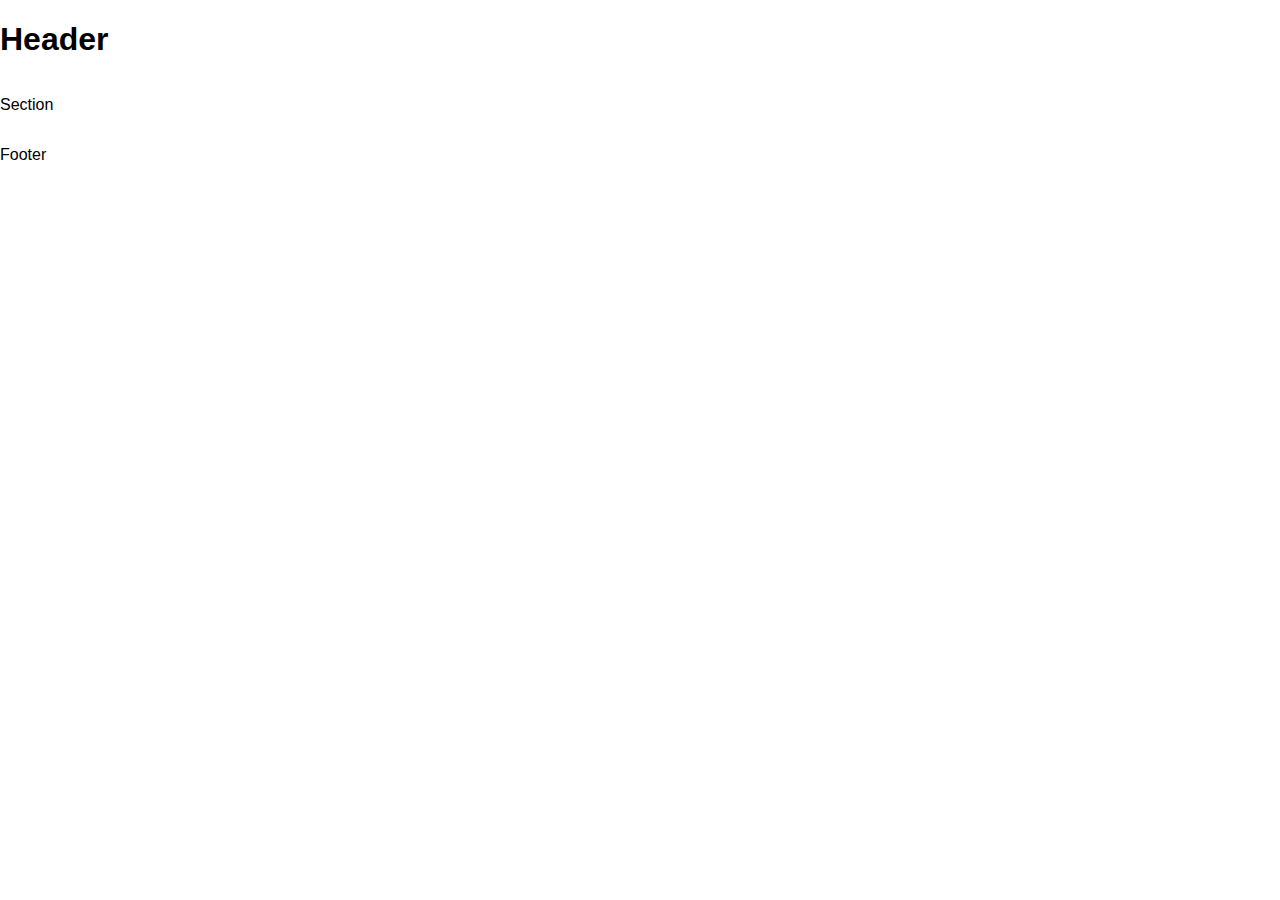
==== index.html @ 52d40729 "pure css" ====
<!doctype html>
<html>
<head>
    <meta charset="utf-8">
    <meta name="viewport" content="width=device-width, initial-scale=1.0">

    <title>Stuka</title>

    <link rel="stylesheet" href="/css/pure.css">
</head>

<body>

<div class="pure-g">
    <header class="pure-u-1"><h1>Header</h1></header>
    <section class="pure-u-1"><p>Section</p></section>
    <footer class="pure-u-1"><p>Footer</p></footer>
</div>

</body>
</html>
---- css/pure.css ----
/*!
Pure v0.6.2
Copyright 2013 Yahoo!
Licensed under the BSD License.
https://github.com/yahoo/pure/blob/master/LICENSE.md
*/
/*!
normalize.css v^3.0 | MIT License | git.io/normalize
Copyright (c) Nicolas Gallagher and Jonathan Neal
*/
/*! normalize.css v3.0.3 | MIT License | github.com/necolas/normalize.css */

/**
 * 1. Set default font family to sans-serif.
 * 2. Prevent iOS and IE text size adjust after device orientation change,
 *    without disabling user zoom.
 */

html {
  font-family: sans-serif; /* 1 */
  -ms-text-size-adjust: 100%; /* 2 */
  -webkit-text-size-adjust: 100%; /* 2 */
}

/**
 * Remove default margin.
 */

body {
  margin: 0;
}

/* HTML5 display definitions
   ========================================================================== */

/**
 * Correct `block` display not defined for any HTML5 element in IE 8/9.
 * Correct `block` display not defined for `details` or `summary` in IE 10/11
 * and Firefox.
 * Correct `block` display not defined for `main` in IE 11.
 */

article,
aside,
details,
figcaption,
figure,
footer,
header,
hgroup,
main,
menu,
nav,
section,
summary {
  display: block;
}

/**
 * 1. Correct `inline-block` display not defined in IE 8/9.
 * 2. Normalize vertical alignment of `progress` in Chrome, Firefox, and Opera.
 */

audio,
canvas,
progress,
video {
  display: inline-block; /* 1 */
  vertical-align: baseline; /* 2 */
}

/**
 * Prevent modern browsers from displaying `audio` without controls.
 * Remove excess height in iOS 5 devices.
 */

audio:not([controls]) {
  display: none;
  height: 0;
}

/**
 * Address `[hidden]` styling not present in IE 8/9/10.
 * Hide the `template` element in IE 8/9/10/11, Safari, and Firefox < 22.
 */

[hidden],
template {
  display: none;
}

/* Links
   ========================================================================== */

/**
 * Remove the gray background color from active links in IE 10.
 */

a {
  background-color: transparent;
}

/**
 * Improve readability of focused elements when they are also in an
 * active/hover state.
 */

a:active,
a:hover {
  outline: 0;
}

/* Text-level semantics
   ========================================================================== */

/**
 * Address styling not present in IE 8/9/10/11, Safari, and Chrome.
 */

abbr[title] {
  border-bottom: 1px dotted;
}

/**
 * Address style set to `bolder` in Firefox 4+, Safari, and Chrome.
 */

b,
strong {
  font-weight: bold;
}

/**
 * Address styling not present in Safari and Chrome.
 */

dfn {
  font-style: italic;
}

/**
 * Address variable `h1` font-size and margin within `section` and `article`
 * contexts in Firefox 4+, Safari, and Chrome.
 */

h1 {
  font-size: 2em;
  margin: 0.67em 0;
}

/**
 * Address styling not present in IE 8/9.
 */

mark {
  background: #ff0;
  color: #000;
}

/**
 * Address inconsistent and variable font size in all browsers.
 */

small {
  font-size: 80%;
}

/**
 * Prevent `sub` and `sup` affecting `line-height` in all browsers.
 */

sub,
sup {
  font-size: 75%;
  line-height: 0;
  position: relative;
  vertical-align: baseline;
}

sup {
  top: -0.5em;
}

sub {
  bottom: -0.25em;
}

/* Embedded content
   ========================================================================== */

/**
 * Remove border when inside `a` element in IE 8/9/10.
 */

img {
  border: 0;
}

/**
 * Correct overflow not hidden in IE 9/10/11.
 */

svg:not(:root) {
  overflow: hidden;
}

/* Grouping content
   ========================================================================== */

/**
 * Address margin not present in IE 8/9 and Safari.
 */

figure {
  margin: 1em 40px;
}

/**
 * Address differences between Firefox and other browsers.
 */

hr {
  box-sizing: content-box;
  height: 0;
}

/**
 * Contain overflow in all browsers.
 */

pre {
  overflow: auto;
}

/**
 * Address odd `em`-unit font size rendering in all browsers.
 */

code,
kbd,
pre,
samp {
  font-family: monospace, monospace;
  font-size: 1em;
}

/* Forms
   ========================================================================== */

/**
 * Known limitation: by default, Chrome and Safari on OS X allow very limited
 * styling of `select`, unless a `border` property is set.
 */

/**
 * 1. Correct color not being inherited.
 *    Known issue: affects color of disabled elements.
 * 2. Correct font properties not being inherited.
 * 3. Address margins set differently in Firefox 4+, Safari, and Chrome.
 */

button,
input,
optgroup,
select,
textarea {
  color: inherit; /* 1 */
  font: inherit; /* 2 */
  margin: 0; /* 3 */
}

/**
 * Address `overflow` set to `hidden` in IE 8/9/10/11.
 */

button {
  overflow: visible;
}

/**
 * Address inconsistent `text-transform` inheritance for `button` and `select`.
 * All other form control elements do not inherit `text-transform` values.
 * Correct `button` style inheritance in Firefox, IE 8/9/10/11, and Opera.
 * Correct `select` style inheritance in Firefox.
 */

button,
select {
  text-transform: none;
}

/**
 * 1. Avoid the WebKit bug in Android 4.0.* where (2) destroys native `audio`
 *    and `video` controls.
 * 2. Correct inability to style clickable `input` types in iOS.
 * 3. Improve usability and consistency of cursor style between image-type
 *    `input` and others.
 */

button,
html input[type="button"], /* 1 */
input[type="reset"],
input[type="submit"] {
  -webkit-appearance: button; /* 2 */
  cursor: pointer; /* 3 */
}

/**
 * Re-set default cursor for disabled elements.
 */

button[disabled],
html input[disabled] {
  cursor: default;
}

/**
 * Remove inner padding and border in Firefox 4+.
 */

button::-moz-focus-inner,
input::-moz-focus-inner {
  border: 0;
  padding: 0;
}

/**
 * Address Firefox 4+ setting `line-height` on `input` using `!important` in
 * the UA stylesheet.
 */

input {
  line-height: normal;
}

/**
 * It's recommended that you don't attempt to style these elements.
 * Firefox's implementation doesn't respect box-sizing, padding, or width.
 *
 * 1. Address box sizing set to `content-box` in IE 8/9/10.
 * 2. Remove excess padding in IE 8/9/10.
 */

input[type="checkbox"],
input[type="radio"] {
  box-sizing: border-box; /* 1 */
  padding: 0; /* 2 */
}

/**
 * Fix the cursor style for Chrome's increment/decrement buttons. For certain
 * `font-size` values of the `input`, it causes the cursor style of the
 * decrement button to change from `default` to `text`.
 */

input[type="number"]::-webkit-inner-spin-button,
input[type="number"]::-webkit-outer-spin-button {
  height: auto;
}

/**
 * 1. Address `appearance` set to `searchfield` in Safari and Chrome.
 * 2. Address `box-sizing` set to `border-box` in Safari and Chrome.
 */

input[type="search"] {
  -webkit-appearance: textfield; /* 1 */
  box-sizing: content-box; /* 2 */
}

/**
 * Remove inner padding and search cancel button in Safari and Chrome on OS X.
 * Safari (but not Chrome) clips the cancel button when the search input has
 * padding (and `textfield` appearance).
 */

input[type="search"]::-webkit-search-cancel-button,
input[type="search"]::-webkit-search-decoration {
  -webkit-appearance: none;
}

/**
 * Define consistent border, margin, and padding.
 */

fieldset {
  border: 1px solid #c0c0c0;
  margin: 0 2px;
  padding: 0.35em 0.625em 0.75em;
}

/**
 * 1. Correct `color` not being inherited in IE 8/9/10/11.
 * 2. Remove padding so people aren't caught out if they zero out fieldsets.
 */

legend {
  border: 0; /* 1 */
  padding: 0; /* 2 */
}

/**
 * Remove default vertical scrollbar in IE 8/9/10/11.
 */

textarea {
  overflow: auto;
}

/**
 * Don't inherit the `font-weight` (applied by a rule above).
 * NOTE: the default cannot safely be changed in Chrome and Safari on OS X.
 */

optgroup {
  font-weight: bold;
}

/* Tables
   ========================================================================== */

/**
 * Remove most spacing between table cells.
 */

table {
  border-collapse: collapse;
  border-spacing: 0;
}

td,
th {
  padding: 0;
}

/*csslint important:false*/

/* ==========================================================================
   Pure Base Extras
   ========================================================================== */

/**
 * Extra rules that Pure adds on top of Normalize.css
 */

/**
 * Always hide an element when it has the `hidden` HTML attribute.
 */

.hidden,
[hidden] {
    display: none !important;
}

/**
 * Add this class to an image to make it fit within it's fluid parent wrapper while maintaining
 * aspect ratio.
 */
.pure-img {
    max-width: 100%;
    height: auto;
    display: block;
}

/*csslint regex-selectors:false, known-properties:false, duplicate-properties:false*/

.pure-g {
    letter-spacing: -0.31em; /* Webkit: collapse white-space between units */
    *letter-spacing: normal; /* reset IE < 8 */
    *word-spacing: -0.43em; /* IE < 8: collapse white-space between units */
    text-rendering: optimizespeed; /* Webkit: fixes text-rendering: optimizeLegibility */

    /*
    Sets the font stack to fonts known to work properly with the above letter
    and word spacings. See: https://github.com/yahoo/pure/issues/41/

    The following font stack makes Pure Grids work on all known environments.

    * FreeSans: Ships with many Linux distros, including Ubuntu

    * Arimo: Ships with Chrome OS. Arimo has to be defined before Helvetica and
      Arial to get picked up by the browser, even though neither is available
      in Chrome OS.

    * Droid Sans: Ships with all versions of Android.

    * Helvetica, Arial, sans-serif: Common font stack on OS X and Windows.
    */
    font-family: FreeSans, Arimo, "Droid Sans", Helvetica, Arial, sans-serif;

    /* Use flexbox when possible to avoid `letter-spacing` side-effects. */
    display: -webkit-box;
    display: -webkit-flex;
    display: -ms-flexbox;
    display: flex;
    -webkit-flex-flow: row wrap;
        -ms-flex-flow: row wrap;
            flex-flow: row wrap;

    /* Prevents distributing space between rows */
    -webkit-align-content: flex-start;
        -ms-flex-line-pack: start;
            align-content: flex-start;
}

/* IE10 display: -ms-flexbox (and display: flex in IE 11) does not work inside a table; fall back to block and rely on font hack */
@media all and (-ms-high-contrast: none), (-ms-high-contrast: active) {
	table .pure-g {
		display: block;
	}
}

/* Opera as of 12 on Windows needs word-spacing.
   The ".opera-only" selector is used to prevent actual prefocus styling
   and is not required in markup.
*/
.opera-only :-o-prefocus,
.pure-g {
    word-spacing: -0.43em;
}

.pure-u {
    display: inline-block;
    *display: inline; /* IE < 8: fake inline-block */
    zoom: 1;
    letter-spacing: normal;
    word-spacing: normal;
    vertical-align: top;
    text-rendering: auto;
}

/*
Resets the font family back to the OS/browser's default sans-serif font,
this the same font stack that Normalize.css sets for the `body`.
*/
.pure-g [class *= "pure-u"] {
    font-family: sans-serif;
}

.pure-u-1,
.pure-u-1-1,
.pure-u-1-2,
.pure-u-1-3,
.pure-u-2-3,
.pure-u-1-4,
.pure-u-3-4,
.pure-u-1-5,
.pure-u-2-5,
.pure-u-3-5,
.pure-u-4-5,
.pure-u-5-5,
.pure-u-1-6,
.pure-u-5-6,
.pure-u-1-8,
.pure-u-3-8,
.pure-u-5-8,
.pure-u-7-8,
.pure-u-1-12,
.pure-u-5-12,
.pure-u-7-12,
.pure-u-11-12,
.pure-u-1-24,
.pure-u-2-24,
.pure-u-3-24,
.pure-u-4-24,
.pure-u-5-24,
.pure-u-6-24,
.pure-u-7-24,
.pure-u-8-24,
.pure-u-9-24,
.pure-u-10-24,
.pure-u-11-24,
.pure-u-12-24,
.pure-u-13-24,
.pure-u-14-24,
.pure-u-15-24,
.pure-u-16-24,
.pure-u-17-24,
.pure-u-18-24,
.pure-u-19-24,
.pure-u-20-24,
.pure-u-21-24,
.pure-u-22-24,
.pure-u-23-24,
.pure-u-24-24 {
    display: inline-block;
    *display: inline;
    zoom: 1;
    letter-spacing: normal;
    word-spacing: normal;
    vertical-align: top;
    text-rendering: auto;
}

.pure-u-1-24 {
    width: 4.1667%;
    *width: 4.1357%;
}

.pure-u-1-12,
.pure-u-2-24 {
    width: 8.3333%;
    *width: 8.3023%;
}

.pure-u-1-8,
.pure-u-3-24 {
    width: 12.5000%;
    *width: 12.4690%;
}

.pure-u-1-6,
.pure-u-4-24 {
    width: 16.6667%;
    *width: 16.6357%;
}

.pure-u-1-5 {
    width: 20%;
    *width: 19.9690%;
}

.pure-u-5-24 {
    width: 20.8333%;
    *width: 20.8023%;
}

.pure-u-1-4,
.pure-u-6-24 {
    width: 25%;
    *width: 24.9690%;
}

.pure-u-7-24 {
    width: 29.1667%;
    *width: 29.1357%;
}

.pure-u-1-3,
.pure-u-8-24 {
    width: 33.3333%;
    *width: 33.3023%;
}

.pure-u-3-8,
.pure-u-9-24 {
    width: 37.5000%;
    *width: 37.4690%;
}

.pure-u-2-5 {
    width: 40%;
    *width: 39.9690%;
}

.pure-u-5-12,
.pure-u-10-24 {
    width: 41.6667%;
    *width: 41.6357%;
}

.pure-u-11-24 {
    width: 45.8333%;
    *width: 45.8023%;
}

.pure-u-1-2,
.pure-u-12-24 {
    width: 50%;
    *width: 49.9690%;
}

.pure-u-13-24 {
    width: 54.1667%;
    *width: 54.1357%;
}

.pure-u-7-12,
.pure-u-14-24 {
    width: 58.3333%;
    *width: 58.3023%;
}

.pure-u-3-5 {
    width: 60%;
    *width: 59.9690%;
}

.pure-u-5-8,
.pure-u-15-24 {
    width: 62.5000%;
    *width: 62.4690%;
}

.pure-u-2-3,
.pure-u-16-24 {
    width: 66.6667%;
    *width: 66.6357%;
}

.pure-u-17-24 {
    width: 70.8333%;
    *width: 70.8023%;
}

.pure-u-3-4,
.pure-u-18-24 {
    width: 75%;
    *width: 74.9690%;
}

.pure-u-19-24 {
    width: 79.1667%;
    *width: 79.1357%;
}

.pure-u-4-5 {
    width: 80%;
    *width: 79.9690%;
}

.pure-u-5-6,
.pure-u-20-24 {
    width: 83.3333%;
    *width: 83.3023%;
}

.pure-u-7-8,
.pure-u-21-24 {
    width: 87.5000%;
    *width: 87.4690%;
}

.pure-u-11-12,
.pure-u-22-24 {
    width: 91.6667%;
    *width: 91.6357%;
}

.pure-u-23-24 {
    width: 95.8333%;
    *width: 95.8023%;
}

.pure-u-1,
.pure-u-1-1,
.pure-u-5-5,
.pure-u-24-24 {
    width: 100%;
}
.pure-button {
    /* Structure */
    display: inline-block;
    zoom: 1;
    line-height: normal;
    white-space: nowrap;
    vertical-align: middle;
    text-align: center;
    cursor: pointer;
    -webkit-user-drag: none;
    -webkit-user-select: none;
       -moz-user-select: none;
        -ms-user-select: none;
            user-select: none;
    box-sizing: border-box;
}

/* Firefox: Get rid of the inner focus border */
.pure-button::-moz-focus-inner {
    padding: 0;
    border: 0;
}

/* Inherit .pure-g styles */
.pure-button-group {
    letter-spacing: -0.31em; /* Webkit: collapse white-space between units */
    *letter-spacing: normal; /* reset IE < 8 */
    *word-spacing: -0.43em; /* IE < 8: collapse white-space between units */
    text-rendering: optimizespeed; /* Webkit: fixes text-rendering: optimizeLegibility */
}

.opera-only :-o-prefocus,
.pure-button-group {
    word-spacing: -0.43em;
}

.pure-button-group .pure-button {
    letter-spacing: normal;
    word-spacing: normal;
    vertical-align: top;
    text-rendering: auto;
}

/*csslint outline-none:false*/

.pure-button {
    font-family: inherit;
    font-size: 100%;
    padding: 0.5em 1em;
    color: #444; /* rgba not supported (IE 8) */
    color: rgba(0, 0, 0, 0.80); /* rgba supported */
    border: 1px solid #999;  /*IE 6/7/8*/
    border: none rgba(0, 0, 0, 0);  /*IE9 + everything else*/
    background-color: #E6E6E6;
    text-decoration: none;
    border-radius: 2px;
}

.pure-button-hover,
.pure-button:hover,
.pure-button:focus {
    /* csslint ignore:start */
    filter: alpha(opacity=90);
    /* csslint ignore:end */
    background-image: -webkit-linear-gradient(transparent, rgba(0,0,0, 0.05) 40%, rgba(0,0,0, 0.10));
    background-image: linear-gradient(transparent, rgba(0,0,0, 0.05) 40%, rgba(0,0,0, 0.10));
}
.pure-button:focus {
    outline: 0;
}
.pure-button-active,
.pure-button:active {
    box-shadow: 0 0 0 1px rgba(0,0,0, 0.15) inset, 0 0 6px rgba(0,0,0, 0.20) inset;
    border-color: #000\9;
}

.pure-button[disabled],
.pure-button-disabled,
.pure-button-disabled:hover,
.pure-button-disabled:focus,
.pure-button-disabled:active {
    border: none;
    background-image: none;
    /* csslint ignore:start */
    filter: alpha(opacity=40);
    /* csslint ignore:end */
    opacity: 0.40;
    cursor: not-allowed;
    box-shadow: none;
    pointer-events: none;
}

.pure-button-hidden {
    display: none;
}

.pure-button-primary,
.pure-button-selected,
a.pure-button-primary,
a.pure-button-selected {
    background-color: rgb(0, 120, 231);
    color: #fff;
}

/* Button Groups */
.pure-button-group .pure-button {
    margin: 0;
    border-radius: 0;
    border-right: 1px solid #111;  /* fallback color for rgba() for IE7/8 */
    border-right: 1px solid rgba(0, 0, 0, 0.2);

}

.pure-button-group .pure-button:first-child {
    border-top-left-radius: 2px;
    border-bottom-left-radius: 2px;
}
.pure-button-group .pure-button:last-child {
    border-top-right-radius: 2px;
    border-bottom-right-radius: 2px;
    border-right: none;
}

/*csslint box-model:false*/
/*
Box-model set to false because we're setting a height on select elements, which
also have border and padding. This is done because some browsers don't render
the padding. We explicitly set the box-model for select elements to border-box,
so we can ignore the csslint warning.
*/

.pure-form input[type="text"],
.pure-form input[type="password"],
.pure-form input[type="email"],
.pure-form input[type="url"],
.pure-form input[type="date"],
.pure-form input[type="month"],
.pure-form input[type="time"],
.pure-form input[type="datetime"],
.pure-form input[type="datetime-local"],
.pure-form input[type="week"],
.pure-form input[type="number"],
.pure-form input[type="search"],
.pure-form input[type="tel"],
.pure-form input[type="color"],
.pure-form select,
.pure-form textarea {
    padding: 0.5em 0.6em;
    display: inline-block;
    border: 1px solid #ccc;
    box-shadow: inset 0 1px 3px #ddd;
    border-radius: 4px;
    vertical-align: middle;
    box-sizing: border-box;
}

/*
Need to separate out the :not() selector from the rest of the CSS 2.1 selectors
since IE8 won't execute CSS that contains a CSS3 selector.
*/
.pure-form input:not([type]) {
    padding: 0.5em 0.6em;
    display: inline-block;
    border: 1px solid #ccc;
    box-shadow: inset 0 1px 3px #ddd;
    border-radius: 4px;
    box-sizing: border-box;
}


/* Chrome (as of v.32/34 on OS X) needs additional room for color to display. */
/* May be able to remove this tweak as color inputs become more standardized across browsers. */
.pure-form input[type="color"] {
    padding: 0.2em 0.5em;
}


.pure-form input[type="text"]:focus,
.pure-form input[type="password"]:focus,
.pure-form input[type="email"]:focus,
.pure-form input[type="url"]:focus,
.pure-form input[type="date"]:focus,
.pure-form input[type="month"]:focus,
.pure-form input[type="time"]:focus,
.pure-form input[type="datetime"]:focus,
.pure-form input[type="datetime-local"]:focus,
.pure-form input[type="week"]:focus,
.pure-form input[type="number"]:focus,
.pure-form input[type="search"]:focus,
.pure-form input[type="tel"]:focus,
.pure-form input[type="color"]:focus,
.pure-form select:focus,
.pure-form textarea:focus {
    outline: 0;
    border-color: #129FEA;
}

/*
Need to separate out the :not() selector from the rest of the CSS 2.1 selectors
since IE8 won't execute CSS that contains a CSS3 selector.
*/
.pure-form input:not([type]):focus {
    outline: 0;
    border-color: #129FEA;
}

.pure-form input[type="file"]:focus,
.pure-form input[type="radio"]:focus,
.pure-form input[type="checkbox"]:focus {
    outline: thin solid #129FEA;
    outline: 1px auto #129FEA;
}
.pure-form .pure-checkbox,
.pure-form .pure-radio {
    margin: 0.5em 0;
    display: block;
}

.pure-form input[type="text"][disabled],
.pure-form input[type="password"][disabled],
.pure-form input[type="email"][disabled],
.pure-form input[type="url"][disabled],
.pure-form input[type="date"][disabled],
.pure-form input[type="month"][disabled],
.pure-form input[type="time"][disabled],
.pure-form input[type="datetime"][disabled],
.pure-form input[type="datetime-local"][disabled],
.pure-form input[type="week"][disabled],
.pure-form input[type="number"][disabled],
.pure-form input[type="search"][disabled],
.pure-form input[type="tel"][disabled],
.pure-form input[type="color"][disabled],
.pure-form select[disabled],
.pure-form textarea[disabled] {
    cursor: not-allowed;
    background-color: #eaeded;
    color: #cad2d3;
}

/*
Need to separate out the :not() selector from the rest of the CSS 2.1 selectors
since IE8 won't execute CSS that contains a CSS3 selector.
*/
.pure-form input:not([type])[disabled] {
    cursor: not-allowed;
    background-color: #eaeded;
    color: #cad2d3;
}
.pure-form input[readonly],
.pure-form select[readonly],
.pure-form textarea[readonly] {
    background-color: #eee; /* menu hover bg color */
    color: #777; /* menu text color */
    border-color: #ccc;
}

.pure-form input:focus:invalid,
.pure-form textarea:focus:invalid,
.pure-form select:focus:invalid {
    color: #b94a48;
    border-color: #e9322d;
}
.pure-form input[type="file"]:focus:invalid:focus,
.pure-form input[type="radio"]:focus:invalid:focus,
.pure-form input[type="checkbox"]:focus:invalid:focus {
    outline-color: #e9322d;
}
.pure-form select {
    /* Normalizes the height; padding is not sufficient. */
    height: 2.25em;
    border: 1px solid #ccc;
    background-color: white;
}
.pure-form select[multiple] {
    height: auto;
}
.pure-form label {
    margin: 0.5em 0 0.2em;
}
.pure-form fieldset {
    margin: 0;
    padding: 0.35em 0 0.75em;
    border: 0;
}
.pure-form legend {
    display: block;
    width: 100%;
    padding: 0.3em 0;
    margin-bottom: 0.3em;
    color: #333;
    border-bottom: 1px solid #e5e5e5;
}

.pure-form-stacked input[type="text"],
.pure-form-stacked input[type="password"],
.pure-form-stacked input[type="email"],
.pure-form-stacked input[type="url"],
.pure-form-stacked input[type="date"],
.pure-form-stacked input[type="month"],
.pure-form-stacked input[type="time"],
.pure-form-stacked input[type="datetime"],
.pure-form-stacked input[type="datetime-local"],
.pure-form-stacked input[type="week"],
.pure-form-stacked input[type="number"],
.pure-form-stacked input[type="search"],
.pure-form-stacked input[type="tel"],
.pure-form-stacked input[type="color"],
.pure-form-stacked input[type="file"],
.pure-form-stacked select,
.pure-form-stacked label,
.pure-form-stacked textarea {
    display: block;
    margin: 0.25em 0;
}

/*
Need to separate out the :not() selector from the rest of the CSS 2.1 selectors
since IE8 won't execute CSS that contains a CSS3 selector.
*/
.pure-form-stacked input:not([type]) {
    display: block;
    margin: 0.25em 0;
}
.pure-form-aligned input,
.pure-form-aligned textarea,
.pure-form-aligned select,
/* NOTE: pure-help-inline is deprecated. Use .pure-form-message-inline instead. */
.pure-form-aligned .pure-help-inline,
.pure-form-message-inline {
    display: inline-block;
    *display: inline;
    *zoom: 1;
    vertical-align: middle;
}
.pure-form-aligned textarea {
    vertical-align: top;
}

/* Aligned Forms */
.pure-form-aligned .pure-control-group {
    margin-bottom: 0.5em;
}
.pure-form-aligned .pure-control-group label {
    text-align: right;
    display: inline-block;
    vertical-align: middle;
    width: 10em;
    margin: 0 1em 0 0;
}
.pure-form-aligned .pure-controls {
    margin: 1.5em 0 0 11em;
}

/* Rounded Inputs */
.pure-form input.pure-input-rounded,
.pure-form .pure-input-rounded {
    border-radius: 2em;
    padding: 0.5em 1em;
}

/* Grouped Inputs */
.pure-form .pure-group fieldset {
    margin-bottom: 10px;
}
.pure-form .pure-group input,
.pure-form .pure-group textarea {
    display: block;
    padding: 10px;
    margin: 0 0 -1px;
    border-radius: 0;
    position: relative;
    top: -1px;
}
.pure-form .pure-group input:focus,
.pure-form .pure-group textarea:focus {
    z-index: 3;
}
.pure-form .pure-group input:first-child,
.pure-form .pure-group textarea:first-child {
    top: 1px;
    border-radius: 4px 4px 0 0;
    margin: 0;
}
.pure-form .pure-group input:first-child:last-child,
.pure-form .pure-group textarea:first-child:last-child {
    top: 1px;
    border-radius: 4px;
    margin: 0;
}
.pure-form .pure-group input:last-child,
.pure-form .pure-group textarea:last-child {
    top: -2px;
    border-radius: 0 0 4px 4px;
    margin: 0;
}
.pure-form .pure-group button {
    margin: 0.35em 0;
}

.pure-form .pure-input-1 {
    width: 100%;
}
.pure-form .pure-input-3-4 {
    width: 75%;
}
.pure-form .pure-input-2-3 {
    width: 66%;
}
.pure-form .pure-input-1-2 {
    width: 50%;
}
.pure-form .pure-input-1-3 {
    width: 33%;
}
.pure-form .pure-input-1-4 {
    width: 25%;
}

/* Inline help for forms */
/* NOTE: pure-help-inline is deprecated. Use .pure-form-message-inline instead. */
.pure-form .pure-help-inline,
.pure-form-message-inline {
    display: inline-block;
    padding-left: 0.3em;
    color: #666;
    vertical-align: middle;
    font-size: 0.875em;
}

/* Block help for forms */
.pure-form-message {
    display: block;
    color: #666;
    font-size: 0.875em;
}

@media only screen and (max-width : 480px) {
    .pure-form button[type="submit"] {
        margin: 0.7em 0 0;
    }

    .pure-form input:not([type]),
    .pure-form input[type="text"],
    .pure-form input[type="password"],
    .pure-form input[type="email"],
    .pure-form input[type="url"],
    .pure-form input[type="date"],
    .pure-form input[type="month"],
    .pure-form input[type="time"],
    .pure-form input[type="datetime"],
    .pure-form input[type="datetime-local"],
    .pure-form input[type="week"],
    .pure-form input[type="number"],
    .pure-form input[type="search"],
    .pure-form input[type="tel"],
    .pure-form input[type="color"],
    .pure-form label {
        margin-bottom: 0.3em;
        display: block;
    }

    .pure-group input:not([type]),
    .pure-group input[type="text"],
    .pure-group input[type="password"],
    .pure-group input[type="email"],
    .pure-group input[type="url"],
    .pure-group input[type="date"],
    .pure-group input[type="month"],
    .pure-group input[type="time"],
    .pure-group input[type="datetime"],
    .pure-group input[type="datetime-local"],
    .pure-group input[type="week"],
    .pure-group input[type="number"],
    .pure-group input[type="search"],
    .pure-group input[type="tel"],
    .pure-group input[type="color"] {
        margin-bottom: 0;
    }

    .pure-form-aligned .pure-control-group label {
        margin-bottom: 0.3em;
        text-align: left;
        display: block;
        width: 100%;
    }

    .pure-form-aligned .pure-controls {
        margin: 1.5em 0 0 0;
    }

    /* NOTE: pure-help-inline is deprecated. Use .pure-form-message-inline instead. */
    .pure-form .pure-help-inline,
    .pure-form-message-inline,
    .pure-form-message {
        display: block;
        font-size: 0.75em;
        /* Increased bottom padding to make it group with its related input element. */
        padding: 0.2em 0 0.8em;
    }
}

/*csslint adjoining-classes: false, box-model:false*/
.pure-menu {
    box-sizing: border-box;
}

.pure-menu-fixed {
    position: fixed;
    left: 0;
    top: 0;
    z-index: 3;
}

.pure-menu-list,
.pure-menu-item {
    position: relative;
}

.pure-menu-list {
    list-style: none;
    margin: 0;
    padding: 0;
}

.pure-menu-item {
    padding: 0;
    margin: 0;
    height: 100%;
}

.pure-menu-link,
.pure-menu-heading {
    display: block;
    text-decoration: none;
    white-space: nowrap;
}

/* HORIZONTAL MENU */
.pure-menu-horizontal {
    width: 100%;
    white-space: nowrap;
}

.pure-menu-horizontal .pure-menu-list {
    display: inline-block;
}

/* Initial menus should be inline-block so that they are horizontal */
.pure-menu-horizontal .pure-menu-item,
.pure-menu-horizontal .pure-menu-heading,
.pure-menu-horizontal .pure-menu-separator {
    display: inline-block;
    *display: inline;
    zoom: 1;
    vertical-align: middle;
}

/* Submenus should still be display: block; */
.pure-menu-item .pure-menu-item {
    display: block;
}

.pure-menu-children {
    display: none;
    position: absolute;
    left: 100%;
    top: 0;
    margin: 0;
    padding: 0;
    z-index: 3;
}

.pure-menu-horizontal .pure-menu-children {
    left: 0;
    top: auto;
    width: inherit;
}

.pure-menu-allow-hover:hover > .pure-menu-children,
.pure-menu-active > .pure-menu-children {
    display: block;
    position: absolute;
}

/* Vertical Menus - show the dropdown arrow */
.pure-menu-has-children > .pure-menu-link:after {
    padding-left: 0.5em;
    content: "\25B8";
    font-size: small;
}

/* Horizontal Menus - show the dropdown arrow */
.pure-menu-horizontal .pure-menu-has-children > .pure-menu-link:after {
    content: "\25BE";
}

/* scrollable menus */
.pure-menu-scrollable {
    overflow-y: scroll;
    overflow-x: hidden;
}

.pure-menu-scrollable .pure-menu-list {
    display: block;
}

.pure-menu-horizontal.pure-menu-scrollable .pure-menu-list {
    display: inline-block;
}

.pure-menu-horizontal.pure-menu-scrollable {
    white-space: nowrap;
    overflow-y: hidden;
    overflow-x: auto;
    -ms-overflow-style: none;
    -webkit-overflow-scrolling: touch;
    /* a little extra padding for this style to allow for scrollbars */
    padding: .5em 0;
}

.pure-menu-horizontal.pure-menu-scrollable::-webkit-scrollbar {
    display: none;
}

/* misc default styling */

.pure-menu-separator,
.pure-menu-horizontal .pure-menu-children .pure-menu-separator {
    background-color: #ccc;
    height: 1px;
    margin: .3em 0;
}

.pure-menu-horizontal .pure-menu-separator {
    width: 1px;
    height: 1.3em;
    margin: 0 .3em ;
}

/* Need to reset the separator since submenu is vertical */
.pure-menu-horizontal .pure-menu-children .pure-menu-separator {
    display: block;
    width: auto;
}

.pure-menu-heading {
    text-transform: uppercase;
    color: #565d64;
}

.pure-menu-link {
    color: #777;
}

.pure-menu-children {
    background-color: #fff;
}

.pure-menu-link,
.pure-menu-disabled,
.pure-menu-heading {
    padding: .5em 1em;
}

.pure-menu-disabled {
    opacity: .5;
}

.pure-menu-disabled .pure-menu-link:hover {
    background-color: transparent;
}

.pure-menu-active > .pure-menu-link,
.pure-menu-link:hover,
.pure-menu-link:focus {
    background-color: #eee;
}

.pure-menu-selected .pure-menu-link,
.pure-menu-selected .pure-menu-link:visited {
    color: #000;
}

.pure-table {
    /* Remove spacing between table cells (from Normalize.css) */
    border-collapse: collapse;
    border-spacing: 0;
    empty-cells: show;
    border: 1px solid #cbcbcb;
}

.pure-table caption {
    color: #000;
    font: italic 85%/1 arial, sans-serif;
    padding: 1em 0;
    text-align: center;
}

.pure-table td,
.pure-table th {
    border-left: 1px solid #cbcbcb;/*  inner column border */
    border-width: 0 0 0 1px;
    font-size: inherit;
    margin: 0;
    overflow: visible; /*to make ths where the title is really long work*/
    padding: 0.5em 1em; /* cell padding */
}

/* Consider removing this next declaration block, as it causes problems when
there's a rowspan on the first cell. Case added to the tests. issue#432 */
.pure-table td:first-child,
.pure-table th:first-child {
    border-left-width: 0;
}

.pure-table thead {
    background-color: #e0e0e0;
    color: #000;
    text-align: left;
    vertical-align: bottom;
}

/*
striping:
   even - #fff (white)
   odd  - #f2f2f2 (light gray)
*/
.pure-table td {
    background-color: transparent;
}
.pure-table-odd td {
    background-color: #f2f2f2;
}

/* nth-child selector for modern browsers */
.pure-table-striped tr:nth-child(2n-1) td {
    background-color: #f2f2f2;
}

/* BORDERED TABLES */
.pure-table-bordered td {
    border-bottom: 1px solid #cbcbcb;
}
.pure-table-bordered tbody > tr:last-child > td {
    border-bottom-width: 0;
}


/* HORIZONTAL BORDERED TABLES */

.pure-table-horizontal td,
.pure-table-horizontal th {
    border-width: 0 0 1px 0;
    border-bottom: 1px solid #cbcbcb;
}
.pure-table-horizontal tbody > tr:last-child > td {
    border-bottom-width: 0;
}
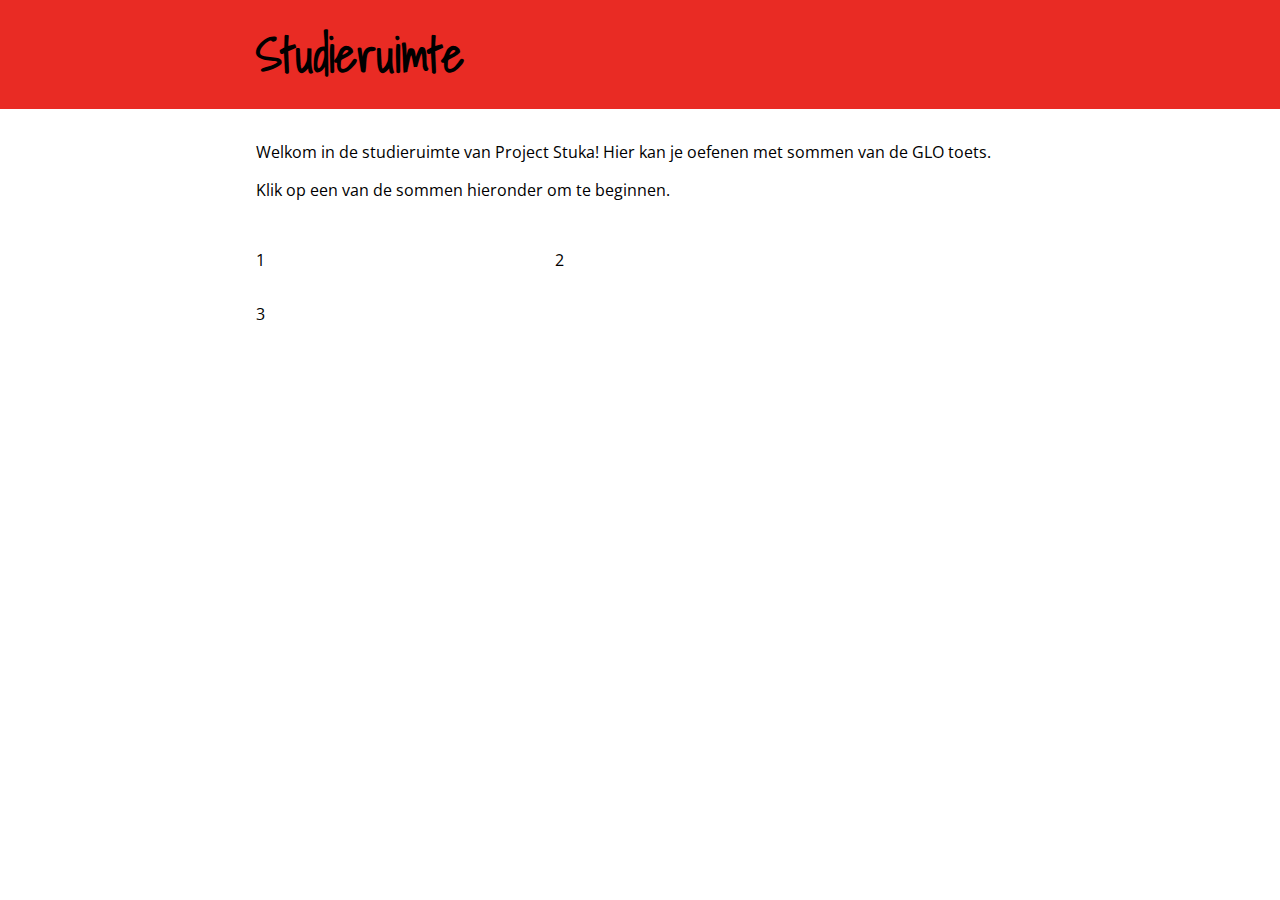
==== commit 5675a359: "first" ====
--- a/index.html
+++ b/index.html
@@ -1,5 +1,6 @@
 <!doctype html>
 <html>
+
 <head>
     <meta charset="utf-8">
     <meta name="viewport" content="width=device-width, initial-scale=1.0">
@@ -7,15 +8,34 @@
     <title>Stuka</title>
 
     <link rel="stylesheet" href="/css/pure.css">
+    <link rel="stylesheet" href="/css/grids-responsive.css">
+    <link rel="stylesheet" href="/css/pure-custom.css">
+
+    <link href="https://fonts.googleapis.com/css?family=Open+Sans" rel="stylesheet">
+    <link href="https://fonts.googleapis.com/css?family=Shadows+Into+Light" rel="stylesheet">
+
 </head>
 
 <body>
+    <div class="pure-g background-red">
+        <header class="pure-u-1 grid-center">
+            <h1 class="banner">Studieruimte</h1>
+        </header>
+    </div>
 
-<div class="pure-g">
-    <header class="pure-u-1"><h1>Header</h1></header>
-    <section class="pure-u-1"><p>Section</p></section>
-    <footer class="pure-u-1"><p>Footer</p></footer>
-</div>
+    <div class="pure-g grid-center">
+        <section class="pure-u-1 padding-1">
+            <p>Welkom in de studieruimte van Project Stuka! Hier kan je oefenen met sommen van de GLO toets.</p>
+            <p>Klik op een van de sommen hieronder om te beginnen.</p>
+        </section>
+    </div>
+
+    <div class="pure-g grid-center">
+        <div class="pure-u-1 pure-u-md-1-3 padding-1">1</div>
+        <div class="pure-u-1 pure-u-md-1-3 padding-1">2</div>
+        <div class="pure-u-1 pure-u-md-1-3 padding-1">3</div>
+    </div>
 
 </body>
+
 </html>
--- a/css/grids-responsive.css
+++ b/css/grids-responsive.css
@@ -0,0 +1,861 @@
+/*!
+Pure v0.6.2
+Copyright 2013 Yahoo!
+Licensed under the BSD License.
+https://github.com/yahoo/pure/blob/master/LICENSE.md
+*/
+@media screen and (min-width: 35.5em) {
+    .pure-u-sm-1,
+    .pure-u-sm-1-1,
+    .pure-u-sm-1-2,
+    .pure-u-sm-1-3,
+    .pure-u-sm-2-3,
+    .pure-u-sm-1-4,
+    .pure-u-sm-3-4,
+    .pure-u-sm-1-5,
+    .pure-u-sm-2-5,
+    .pure-u-sm-3-5,
+    .pure-u-sm-4-5,
+    .pure-u-sm-5-5,
+    .pure-u-sm-1-6,
+    .pure-u-sm-5-6,
+    .pure-u-sm-1-8,
+    .pure-u-sm-3-8,
+    .pure-u-sm-5-8,
+    .pure-u-sm-7-8,
+    .pure-u-sm-1-12,
+    .pure-u-sm-5-12,
+    .pure-u-sm-7-12,
+    .pure-u-sm-11-12,
+    .pure-u-sm-1-24,
+    .pure-u-sm-2-24,
+    .pure-u-sm-3-24,
+    .pure-u-sm-4-24,
+    .pure-u-sm-5-24,
+    .pure-u-sm-6-24,
+    .pure-u-sm-7-24,
+    .pure-u-sm-8-24,
+    .pure-u-sm-9-24,
+    .pure-u-sm-10-24,
+    .pure-u-sm-11-24,
+    .pure-u-sm-12-24,
+    .pure-u-sm-13-24,
+    .pure-u-sm-14-24,
+    .pure-u-sm-15-24,
+    .pure-u-sm-16-24,
+    .pure-u-sm-17-24,
+    .pure-u-sm-18-24,
+    .pure-u-sm-19-24,
+    .pure-u-sm-20-24,
+    .pure-u-sm-21-24,
+    .pure-u-sm-22-24,
+    .pure-u-sm-23-24,
+    .pure-u-sm-24-24 {
+        display: inline-block;
+        *display: inline;
+        zoom: 1;
+        letter-spacing: normal;
+        word-spacing: normal;
+        vertical-align: top;
+        text-rendering: auto;
+    }
+
+    .pure-u-sm-1-24 {
+        width: 4.1667%;
+        *width: 4.1357%;
+    }
+
+    .pure-u-sm-1-12,
+    .pure-u-sm-2-24 {
+        width: 8.3333%;
+        *width: 8.3023%;
+    }
+
+    .pure-u-sm-1-8,
+    .pure-u-sm-3-24 {
+        width: 12.5000%;
+        *width: 12.4690%;
+    }
+
+    .pure-u-sm-1-6,
+    .pure-u-sm-4-24 {
+        width: 16.6667%;
+        *width: 16.6357%;
+    }
+
+    .pure-u-sm-1-5 {
+        width: 20%;
+        *width: 19.9690%;
+    }
+
+    .pure-u-sm-5-24 {
+        width: 20.8333%;
+        *width: 20.8023%;
+    }
+
+    .pure-u-sm-1-4,
+    .pure-u-sm-6-24 {
+        width: 25%;
+        *width: 24.9690%;
+    }
+
+    .pure-u-sm-7-24 {
+        width: 29.1667%;
+        *width: 29.1357%;
+    }
+
+    .pure-u-sm-1-3,
+    .pure-u-sm-8-24 {
+        width: 33.3333%;
+        *width: 33.3023%;
+    }
+
+    .pure-u-sm-3-8,
+    .pure-u-sm-9-24 {
+        width: 37.5000%;
+        *width: 37.4690%;
+    }
+
+    .pure-u-sm-2-5 {
+        width: 40%;
+        *width: 39.9690%;
+    }
+
+    .pure-u-sm-5-12,
+    .pure-u-sm-10-24 {
+        width: 41.6667%;
+        *width: 41.6357%;
+    }
+
+    .pure-u-sm-11-24 {
+        width: 45.8333%;
+        *width: 45.8023%;
+    }
+
+    .pure-u-sm-1-2,
+    .pure-u-sm-12-24 {
+        width: 50%;
+        *width: 49.9690%;
+    }
+
+    .pure-u-sm-13-24 {
+        width: 54.1667%;
+        *width: 54.1357%;
+    }
+
+    .pure-u-sm-7-12,
+    .pure-u-sm-14-24 {
+        width: 58.3333%;
+        *width: 58.3023%;
+    }
+
+    .pure-u-sm-3-5 {
+        width: 60%;
+        *width: 59.9690%;
+    }
+
+    .pure-u-sm-5-8,
+    .pure-u-sm-15-24 {
+        width: 62.5000%;
+        *width: 62.4690%;
+    }
+
+    .pure-u-sm-2-3,
+    .pure-u-sm-16-24 {
+        width: 66.6667%;
+        *width: 66.6357%;
+    }
+
+    .pure-u-sm-17-24 {
+        width: 70.8333%;
+        *width: 70.8023%;
+    }
+
+    .pure-u-sm-3-4,
+    .pure-u-sm-18-24 {
+        width: 75%;
+        *width: 74.9690%;
+    }
+
+    .pure-u-sm-19-24 {
+        width: 79.1667%;
+        *width: 79.1357%;
+    }
+
+    .pure-u-sm-4-5 {
+        width: 80%;
+        *width: 79.9690%;
+    }
+
+    .pure-u-sm-5-6,
+    .pure-u-sm-20-24 {
+        width: 83.3333%;
+        *width: 83.3023%;
+    }
+
+    .pure-u-sm-7-8,
+    .pure-u-sm-21-24 {
+        width: 87.5000%;
+        *width: 87.4690%;
+    }
+
+    .pure-u-sm-11-12,
+    .pure-u-sm-22-24 {
+        width: 91.6667%;
+        *width: 91.6357%;
+    }
+
+    .pure-u-sm-23-24 {
+        width: 95.8333%;
+        *width: 95.8023%;
+    }
+
+    .pure-u-sm-1,
+    .pure-u-sm-1-1,
+    .pure-u-sm-5-5,
+    .pure-u-sm-24-24 {
+        width: 100%;
+    }
+}
+
+@media screen and (min-width: 48em) {
+    .pure-u-md-1,
+    .pure-u-md-1-1,
+    .pure-u-md-1-2,
+    .pure-u-md-1-3,
+    .pure-u-md-2-3,
+    .pure-u-md-1-4,
+    .pure-u-md-3-4,
+    .pure-u-md-1-5,
+    .pure-u-md-2-5,
+    .pure-u-md-3-5,
+    .pure-u-md-4-5,
+    .pure-u-md-5-5,
+    .pure-u-md-1-6,
+    .pure-u-md-5-6,
+    .pure-u-md-1-8,
+    .pure-u-md-3-8,
+    .pure-u-md-5-8,
+    .pure-u-md-7-8,
+    .pure-u-md-1-12,
+    .pure-u-md-5-12,
+    .pure-u-md-7-12,
+    .pure-u-md-11-12,
+    .pure-u-md-1-24,
+    .pure-u-md-2-24,
+    .pure-u-md-3-24,
+    .pure-u-md-4-24,
+    .pure-u-md-5-24,
+    .pure-u-md-6-24,
+    .pure-u-md-7-24,
+    .pure-u-md-8-24,
+    .pure-u-md-9-24,
+    .pure-u-md-10-24,
+    .pure-u-md-11-24,
+    .pure-u-md-12-24,
+    .pure-u-md-13-24,
+    .pure-u-md-14-24,
+    .pure-u-md-15-24,
+    .pure-u-md-16-24,
+    .pure-u-md-17-24,
+    .pure-u-md-18-24,
+    .pure-u-md-19-24,
+    .pure-u-md-20-24,
+    .pure-u-md-21-24,
+    .pure-u-md-22-24,
+    .pure-u-md-23-24,
+    .pure-u-md-24-24 {
+        display: inline-block;
+        *display: inline;
+        zoom: 1;
+        letter-spacing: normal;
+        word-spacing: normal;
+        vertical-align: top;
+        text-rendering: auto;
+    }
+
+    .pure-u-md-1-24 {
+        width: 4.1667%;
+        *width: 4.1357%;
+    }
+
+    .pure-u-md-1-12,
+    .pure-u-md-2-24 {
+        width: 8.3333%;
+        *width: 8.3023%;
+    }
+
+    .pure-u-md-1-8,
+    .pure-u-md-3-24 {
+        width: 12.5000%;
+        *width: 12.4690%;
+    }
+
+    .pure-u-md-1-6,
+    .pure-u-md-4-24 {
+        width: 16.6667%;
+        *width: 16.6357%;
+    }
+
+    .pure-u-md-1-5 {
+        width: 20%;
+        *width: 19.9690%;
+    }
+
+    .pure-u-md-5-24 {
+        width: 20.8333%;
+        *width: 20.8023%;
+    }
+
+    .pure-u-md-1-4,
+    .pure-u-md-6-24 {
+        width: 25%;
+        *width: 24.9690%;
+    }
+
+    .pure-u-md-7-24 {
+        width: 29.1667%;
+        *width: 29.1357%;
+    }
+
+    .pure-u-md-1-3,
+    .pure-u-md-8-24 {
+        width: 33.3333%;
+        *width: 33.3023%;
+    }
+
+    .pure-u-md-3-8,
+    .pure-u-md-9-24 {
+        width: 37.5000%;
+        *width: 37.4690%;
+    }
+
+    .pure-u-md-2-5 {
+        width: 40%;
+        *width: 39.9690%;
+    }
+
+    .pure-u-md-5-12,
+    .pure-u-md-10-24 {
+        width: 41.6667%;
+        *width: 41.6357%;
+    }
+
+    .pure-u-md-11-24 {
+        width: 45.8333%;
+        *width: 45.8023%;
+    }
+
+    .pure-u-md-1-2,
+    .pure-u-md-12-24 {
+        width: 50%;
+        *width: 49.9690%;
+    }
+
+    .pure-u-md-13-24 {
+        width: 54.1667%;
+        *width: 54.1357%;
+    }
+
+    .pure-u-md-7-12,
+    .pure-u-md-14-24 {
+        width: 58.3333%;
+        *width: 58.3023%;
+    }
+
+    .pure-u-md-3-5 {
+        width: 60%;
+        *width: 59.9690%;
+    }
+
+    .pure-u-md-5-8,
+    .pure-u-md-15-24 {
+        width: 62.5000%;
+        *width: 62.4690%;
+    }
+
+    .pure-u-md-2-3,
+    .pure-u-md-16-24 {
+        width: 66.6667%;
+        *width: 66.6357%;
+    }
+
+    .pure-u-md-17-24 {
+        width: 70.8333%;
+        *width: 70.8023%;
+    }
+
+    .pure-u-md-3-4,
+    .pure-u-md-18-24 {
+        width: 75%;
+        *width: 74.9690%;
+    }
+
+    .pure-u-md-19-24 {
+        width: 79.1667%;
+        *width: 79.1357%;
+    }
+
+    .pure-u-md-4-5 {
+        width: 80%;
+        *width: 79.9690%;
+    }
+
+    .pure-u-md-5-6,
+    .pure-u-md-20-24 {
+        width: 83.3333%;
+        *width: 83.3023%;
+    }
+
+    .pure-u-md-7-8,
+    .pure-u-md-21-24 {
+        width: 87.5000%;
+        *width: 87.4690%;
+    }
+
+    .pure-u-md-11-12,
+    .pure-u-md-22-24 {
+        width: 91.6667%;
+        *width: 91.6357%;
+    }
+
+    .pure-u-md-23-24 {
+        width: 95.8333%;
+        *width: 95.8023%;
+    }
+
+    .pure-u-md-1,
+    .pure-u-md-1-1,
+    .pure-u-md-5-5,
+    .pure-u-md-24-24 {
+        width: 100%;
+    }
+}
+
+@media screen and (min-width: 64em) {
+    .pure-u-lg-1,
+    .pure-u-lg-1-1,
+    .pure-u-lg-1-2,
+    .pure-u-lg-1-3,
+    .pure-u-lg-2-3,
+    .pure-u-lg-1-4,
+    .pure-u-lg-3-4,
+    .pure-u-lg-1-5,
+    .pure-u-lg-2-5,
+    .pure-u-lg-3-5,
+    .pure-u-lg-4-5,
+    .pure-u-lg-5-5,
+    .pure-u-lg-1-6,
+    .pure-u-lg-5-6,
+    .pure-u-lg-1-8,
+    .pure-u-lg-3-8,
+    .pure-u-lg-5-8,
+    .pure-u-lg-7-8,
+    .pure-u-lg-1-12,
+    .pure-u-lg-5-12,
+    .pure-u-lg-7-12,
+    .pure-u-lg-11-12,
+    .pure-u-lg-1-24,
+    .pure-u-lg-2-24,
+    .pure-u-lg-3-24,
+    .pure-u-lg-4-24,
+    .pure-u-lg-5-24,
+    .pure-u-lg-6-24,
+    .pure-u-lg-7-24,
+    .pure-u-lg-8-24,
+    .pure-u-lg-9-24,
+    .pure-u-lg-10-24,
+    .pure-u-lg-11-24,
+    .pure-u-lg-12-24,
+    .pure-u-lg-13-24,
+    .pure-u-lg-14-24,
+    .pure-u-lg-15-24,
+    .pure-u-lg-16-24,
+    .pure-u-lg-17-24,
+    .pure-u-lg-18-24,
+    .pure-u-lg-19-24,
+    .pure-u-lg-20-24,
+    .pure-u-lg-21-24,
+    .pure-u-lg-22-24,
+    .pure-u-lg-23-24,
+    .pure-u-lg-24-24 {
+        display: inline-block;
+        *display: inline;
+        zoom: 1;
+        letter-spacing: normal;
+        word-spacing: normal;
+        vertical-align: top;
+        text-rendering: auto;
+    }
+
+    .pure-u-lg-1-24 {
+        width: 4.1667%;
+        *width: 4.1357%;
+    }
+
+    .pure-u-lg-1-12,
+    .pure-u-lg-2-24 {
+        width: 8.3333%;
+        *width: 8.3023%;
+    }
+
+    .pure-u-lg-1-8,
+    .pure-u-lg-3-24 {
+        width: 12.5000%;
+        *width: 12.4690%;
+    }
+
+    .pure-u-lg-1-6,
+    .pure-u-lg-4-24 {
+        width: 16.6667%;
+        *width: 16.6357%;
+    }
+
+    .pure-u-lg-1-5 {
+        width: 20%;
+        *width: 19.9690%;
+    }
+
+    .pure-u-lg-5-24 {
+        width: 20.8333%;
+        *width: 20.8023%;
+    }
+
+    .pure-u-lg-1-4,
+    .pure-u-lg-6-24 {
+        width: 25%;
+        *width: 24.9690%;
+    }
+
+    .pure-u-lg-7-24 {
+        width: 29.1667%;
+        *width: 29.1357%;
+    }
+
+    .pure-u-lg-1-3,
+    .pure-u-lg-8-24 {
+        width: 33.3333%;
+        *width: 33.3023%;
+    }
+
+    .pure-u-lg-3-8,
+    .pure-u-lg-9-24 {
+        width: 37.5000%;
+        *width: 37.4690%;
+    }
+
+    .pure-u-lg-2-5 {
+        width: 40%;
+        *width: 39.9690%;
+    }
+
+    .pure-u-lg-5-12,
+    .pure-u-lg-10-24 {
+        width: 41.6667%;
+        *width: 41.6357%;
+    }
+
+    .pure-u-lg-11-24 {
+        width: 45.8333%;
+        *width: 45.8023%;
+    }
+
+    .pure-u-lg-1-2,
+    .pure-u-lg-12-24 {
+        width: 50%;
+        *width: 49.9690%;
+    }
+
+    .pure-u-lg-13-24 {
+        width: 54.1667%;
+        *width: 54.1357%;
+    }
+
+    .pure-u-lg-7-12,
+    .pure-u-lg-14-24 {
+        width: 58.3333%;
+        *width: 58.3023%;
+    }
+
+    .pure-u-lg-3-5 {
+        width: 60%;
+        *width: 59.9690%;
+    }
+
+    .pure-u-lg-5-8,
+    .pure-u-lg-15-24 {
+        width: 62.5000%;
+        *width: 62.4690%;
+    }
+
+    .pure-u-lg-2-3,
+    .pure-u-lg-16-24 {
+        width: 66.6667%;
+        *width: 66.6357%;
+    }
+
+    .pure-u-lg-17-24 {
+        width: 70.8333%;
+        *width: 70.8023%;
+    }
+
+    .pure-u-lg-3-4,
+    .pure-u-lg-18-24 {
+        width: 75%;
+        *width: 74.9690%;
+    }
+
+    .pure-u-lg-19-24 {
+        width: 79.1667%;
+        *width: 79.1357%;
+    }
+
+    .pure-u-lg-4-5 {
+        width: 80%;
+        *width: 79.9690%;
+    }
+
+    .pure-u-lg-5-6,
+    .pure-u-lg-20-24 {
+        width: 83.3333%;
+        *width: 83.3023%;
+    }
+
+    .pure-u-lg-7-8,
+    .pure-u-lg-21-24 {
+        width: 87.5000%;
+        *width: 87.4690%;
+    }
+
+    .pure-u-lg-11-12,
+    .pure-u-lg-22-24 {
+        width: 91.6667%;
+        *width: 91.6357%;
+    }
+
+    .pure-u-lg-23-24 {
+        width: 95.8333%;
+        *width: 95.8023%;
+    }
+
+    .pure-u-lg-1,
+    .pure-u-lg-1-1,
+    .pure-u-lg-5-5,
+    .pure-u-lg-24-24 {
+        width: 100%;
+    }
+}
+
+@media screen and (min-width: 80em) {
+    .pure-u-xl-1,
+    .pure-u-xl-1-1,
+    .pure-u-xl-1-2,
+    .pure-u-xl-1-3,
+    .pure-u-xl-2-3,
+    .pure-u-xl-1-4,
+    .pure-u-xl-3-4,
+    .pure-u-xl-1-5,
+    .pure-u-xl-2-5,
+    .pure-u-xl-3-5,
+    .pure-u-xl-4-5,
+    .pure-u-xl-5-5,
+    .pure-u-xl-1-6,
+    .pure-u-xl-5-6,
+    .pure-u-xl-1-8,
+    .pure-u-xl-3-8,
+    .pure-u-xl-5-8,
+    .pure-u-xl-7-8,
+    .pure-u-xl-1-12,
+    .pure-u-xl-5-12,
+    .pure-u-xl-7-12,
+    .pure-u-xl-11-12,
+    .pure-u-xl-1-24,
+    .pure-u-xl-2-24,
+    .pure-u-xl-3-24,
+    .pure-u-xl-4-24,
+    .pure-u-xl-5-24,
+    .pure-u-xl-6-24,
+    .pure-u-xl-7-24,
+    .pure-u-xl-8-24,
+    .pure-u-xl-9-24,
+    .pure-u-xl-10-24,
+    .pure-u-xl-11-24,
+    .pure-u-xl-12-24,
+    .pure-u-xl-13-24,
+    .pure-u-xl-14-24,
+    .pure-u-xl-15-24,
+    .pure-u-xl-16-24,
+    .pure-u-xl-17-24,
+    .pure-u-xl-18-24,
+    .pure-u-xl-19-24,
+    .pure-u-xl-20-24,
+    .pure-u-xl-21-24,
+    .pure-u-xl-22-24,
+    .pure-u-xl-23-24,
+    .pure-u-xl-24-24 {
+        display: inline-block;
+        *display: inline;
+        zoom: 1;
+        letter-spacing: normal;
+        word-spacing: normal;
+        vertical-align: top;
+        text-rendering: auto;
+    }
+
+    .pure-u-xl-1-24 {
+        width: 4.1667%;
+        *width: 4.1357%;
+    }
+
+    .pure-u-xl-1-12,
+    .pure-u-xl-2-24 {
+        width: 8.3333%;
+        *width: 8.3023%;
+    }
+
+    .pure-u-xl-1-8,
+    .pure-u-xl-3-24 {
+        width: 12.5000%;
+        *width: 12.4690%;
+    }
+
+    .pure-u-xl-1-6,
+    .pure-u-xl-4-24 {
+        width: 16.6667%;
+        *width: 16.6357%;
+    }
+
+    .pure-u-xl-1-5 {
+        width: 20%;
+        *width: 19.9690%;
+    }
+
+    .pure-u-xl-5-24 {
+        width: 20.8333%;
+        *width: 20.8023%;
+    }
+
+    .pure-u-xl-1-4,
+    .pure-u-xl-6-24 {
+        width: 25%;
+        *width: 24.9690%;
+    }
+
+    .pure-u-xl-7-24 {
+        width: 29.1667%;
+        *width: 29.1357%;
+    }
+
+    .pure-u-xl-1-3,
+    .pure-u-xl-8-24 {
+        width: 33.3333%;
+        *width: 33.3023%;
+    }
+
+    .pure-u-xl-3-8,
+    .pure-u-xl-9-24 {
+        width: 37.5000%;
+        *width: 37.4690%;
+    }
+
+    .pure-u-xl-2-5 {
+        width: 40%;
+        *width: 39.9690%;
+    }
+
+    .pure-u-xl-5-12,
+    .pure-u-xl-10-24 {
+        width: 41.6667%;
+        *width: 41.6357%;
+    }
+
+    .pure-u-xl-11-24 {
+        width: 45.8333%;
+        *width: 45.8023%;
+    }
+
+    .pure-u-xl-1-2,
+    .pure-u-xl-12-24 {
+        width: 50%;
+        *width: 49.9690%;
+    }
+
+    .pure-u-xl-13-24 {
+        width: 54.1667%;
+        *width: 54.1357%;
+    }
+
+    .pure-u-xl-7-12,
+    .pure-u-xl-14-24 {
+        width: 58.3333%;
+        *width: 58.3023%;
+    }
+
+    .pure-u-xl-3-5 {
+        width: 60%;
+        *width: 59.9690%;
+    }
+
+    .pure-u-xl-5-8,
+    .pure-u-xl-15-24 {
+        width: 62.5000%;
+        *width: 62.4690%;
+    }
+
+    .pure-u-xl-2-3,
+    .pure-u-xl-16-24 {
+        width: 66.6667%;
+        *width: 66.6357%;
+    }
+
+    .pure-u-xl-17-24 {
+        width: 70.8333%;
+        *width: 70.8023%;
+    }
+
+    .pure-u-xl-3-4,
+    .pure-u-xl-18-24 {
+        width: 75%;
+        *width: 74.9690%;
+    }
+
+    .pure-u-xl-19-24 {
+        width: 79.1667%;
+        *width: 79.1357%;
+    }
+
+    .pure-u-xl-4-5 {
+        width: 80%;
+        *width: 79.9690%;
+    }
+
+    .pure-u-xl-5-6,
+    .pure-u-xl-20-24 {
+        width: 83.3333%;
+        *width: 83.3023%;
+    }
+
+    .pure-u-xl-7-8,
+    .pure-u-xl-21-24 {
+        width: 87.5000%;
+        *width: 87.4690%;
+    }
+
+    .pure-u-xl-11-12,
+    .pure-u-xl-22-24 {
+        width: 91.6667%;
+        *width: 91.6357%;
+    }
+
+    .pure-u-xl-23-24 {
+        width: 95.8333%;
+        *width: 95.8023%;
+    }
+
+    .pure-u-xl-1,
+    .pure-u-xl-1-1,
+    .pure-u-xl-5-5,
+    .pure-u-xl-24-24 {
+        width: 100%;
+    }
+}--- a/css/pure-custom.css
+++ b/css/pure-custom.css
@@ -0,0 +1,36 @@
+html, button, input, select, textarea,
+    .pure-g [class *= "pure-u"] {
+        /* Set your content font stack here: */
+        font-family: 'Open Sans', sans-serif;
+    }
+
+.banner {
+    font-family: 'Shadows Into Light', cursive;
+    font-size: 3em;
+    padding: .33em;
+    margin: 0;
+}
+
+.background-red {
+    background-color: #e92b24;
+}
+
+.grid-center {
+    max-width: 50em;
+    margin: auto;
+}
+
+.padding-1 {
+    padding: 1em;
+}
+
+.card {
+    height: 15em;
+    width: 10em;
+}
+
+.flex-container {
+    display: flex;
+    align-items: center;
+    justify-content: center;
+}
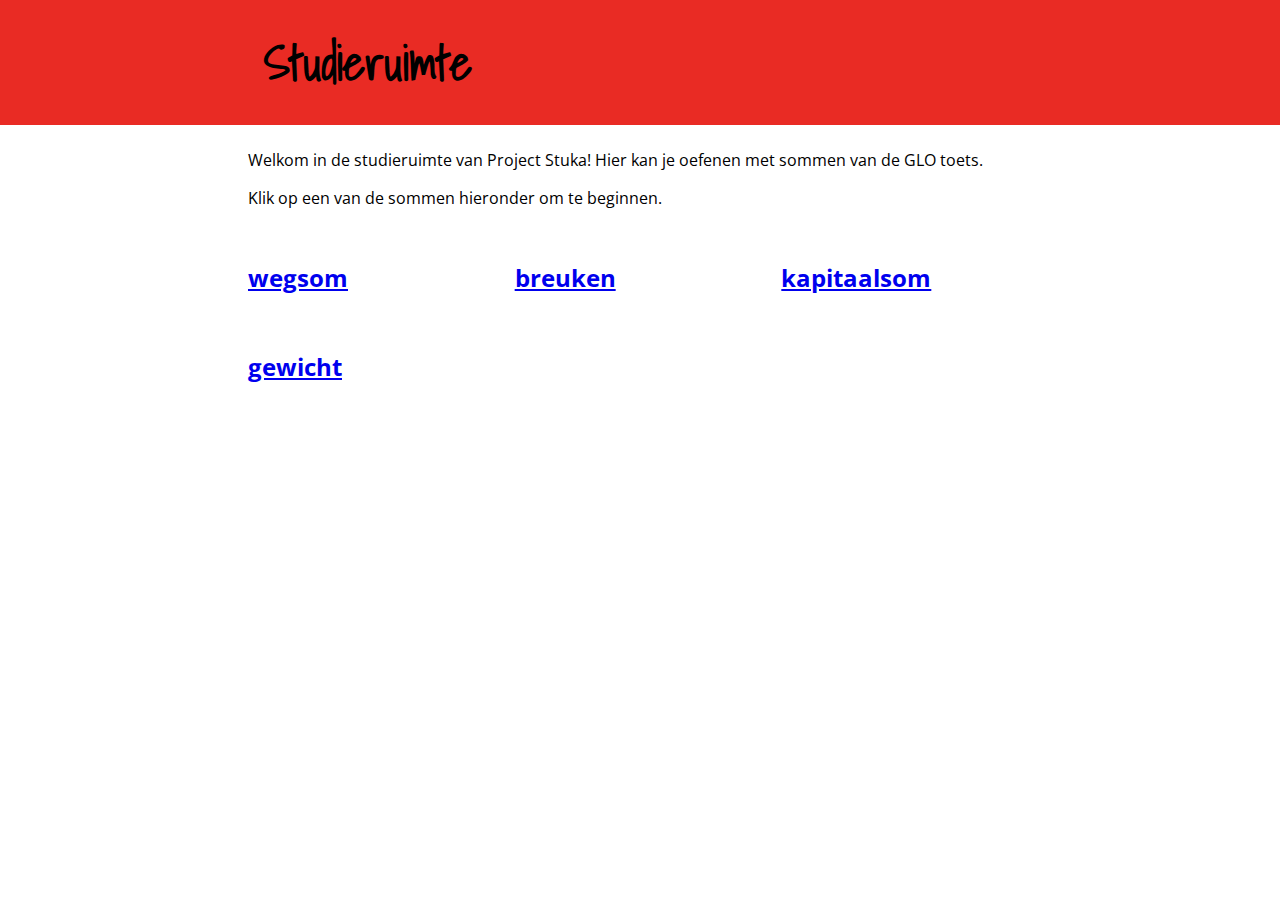
==== commit 473afeda: "pure grid" ====
--- a/index.html
+++ b/index.html
@@ -17,23 +17,25 @@
 </head>
 
 <body>
-    <div class="pure-g background-red">
+    <div class="pure-g bg-red">
         <header class="pure-u-1 grid-center">
-            <h1 class="banner">Studieruimte</h1>
+            <h1 class="banner p1">Studieruimte</h1>
         </header>
     </div>
 
     <div class="pure-g grid-center">
-        <section class="pure-u-1 padding-1">
+        <section class="pure-u-1 p1">
             <p>Welkom in de studieruimte van Project Stuka! Hier kan je oefenen met sommen van de GLO toets.</p>
             <p>Klik op een van de sommen hieronder om te beginnen.</p>
         </section>
     </div>
 
     <div class="pure-g grid-center">
-        <div class="pure-u-1 pure-u-md-1-3 padding-1">1</div>
-        <div class="pure-u-1 pure-u-md-1-3 padding-1">2</div>
-        <div class="pure-u-1 pure-u-md-1-3 padding-1">3</div>
+        <div class="pure-u-1 pure-u-sm-1-2 pure-u-md-1-3 p1"><a href="#"><h2>wegsom</h2></a></div>
+        <div class="pure-u-1 pure-u-sm-1-2 pure-u-md-1-3 p1"><a href="#"><h2>breuken</h2></a></div>
+        <div class="pure-u-1 pure-u-sm-1-2 pure-u-md-1-3 p1"><a href="#"><h2>kapitaalsom</h2></a></div>
+        <div class="pure-u-1 pure-u-sm-1-2 pure-u-md-1-3 p1"><a href="#"><h2>gewicht</h2></a></div>
+
     </div>
 
 </body>
--- a/css/pure-custom.css
+++ b/css/pure-custom.css
@@ -1,36 +1,33 @@
-html, button, input, select, textarea,
-    .pure-g [class *= "pure-u"] {
-        /* Set your content font stack here: */
-        font-family: 'Open Sans', sans-serif;
-    }
+* {
+    -webkit-box-sizing: border-box;
+    -moz-box-sizing: border-box;
+    box-sizing: border-box;
+}
+
+html,
+button,
+input,
+select,
+textarea,
+.pure-g [class *="pure-u"] {
+    /* Set your content font stack here: */
+    font-family: 'Open Sans', sans-serif;
+}
 
 .banner {
     font-family: 'Shadows Into Light', cursive;
     font-size: 3em;
-    padding: .33em;
     margin: 0;
 }
 
-.background-red {
-    background-color: #e92b24;
+.bg-red {
+        background-color: #e92b24;
 }
-
 .grid-center {
     max-width: 50em;
     margin: auto;
 }
 
-.padding-1 {
-    padding: 1em;
-}
-
-.card {
-    height: 15em;
-    width: 10em;
-}
-
-.flex-container {
-    display: flex;
-    align-items: center;
-    justify-content: center;
-}
+.p1 {
+    padding: .5em;
+}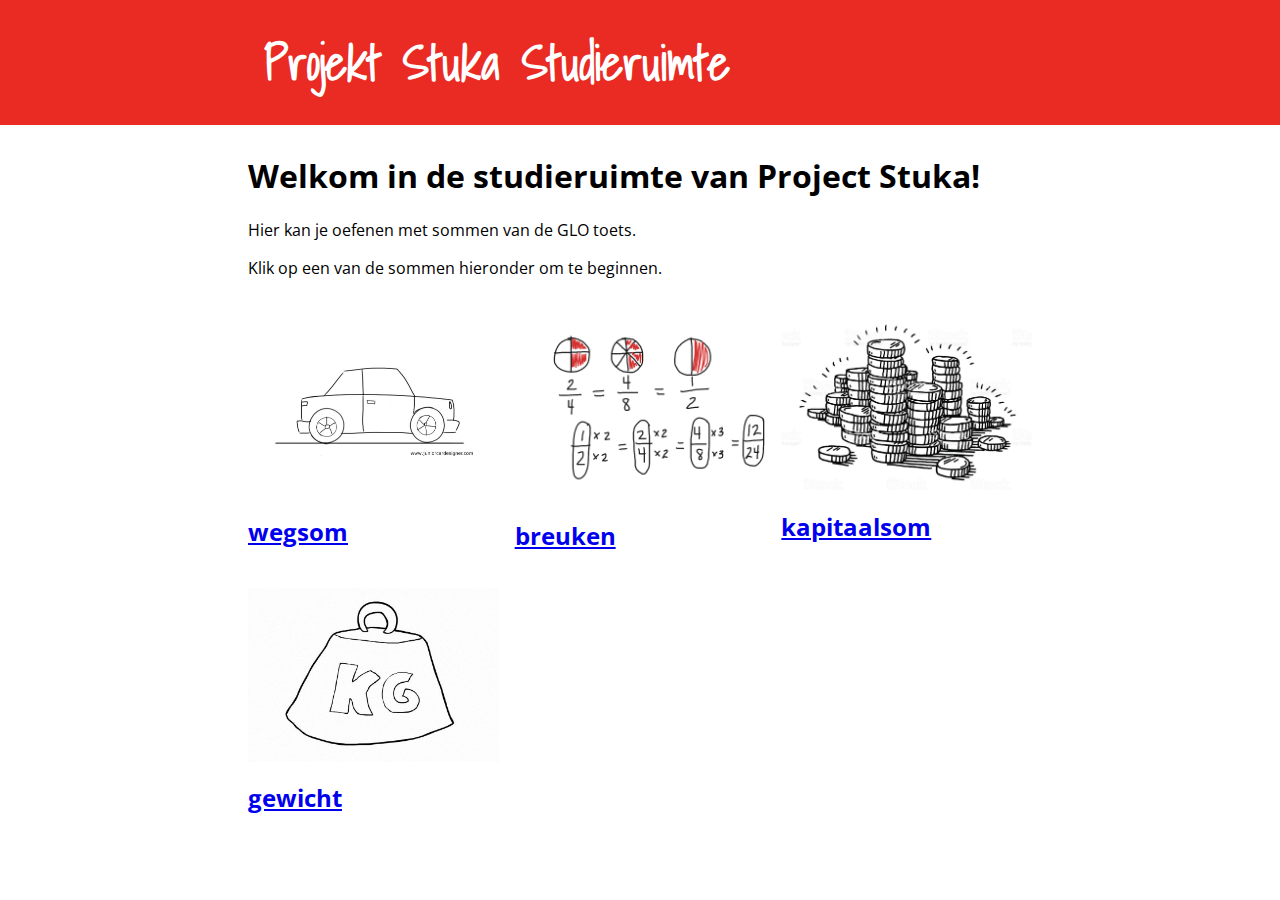
==== commit f83170c4: "image grid" ====
--- a/index.html
+++ b/index.html
@@ -19,22 +19,23 @@
 <body>
     <div class="pure-g bg-red">
         <header class="pure-u-1 grid-center">
-            <h1 class="banner p1">Studieruimte</h1>
+            <h1 class="banner p1">Projekt Stuka Studieruimte</h1>
         </header>
     </div>
 
     <div class="pure-g grid-center">
         <section class="pure-u-1 p1">
-            <p>Welkom in de studieruimte van Project Stuka! Hier kan je oefenen met sommen van de GLO toets.</p>
+            <h1>Welkom in de studieruimte van Project Stuka!</h1>
+            <p>Hier kan je oefenen met sommen van de GLO toets.</p>
             <p>Klik op een van de sommen hieronder om te beginnen.</p>
         </section>
     </div>
 
     <div class="pure-g grid-center">
-        <div class="pure-u-1 pure-u-sm-1-2 pure-u-md-1-3 p1"><a href="#"><h2>wegsom</h2></a></div>
-        <div class="pure-u-1 pure-u-sm-1-2 pure-u-md-1-3 p1"><a href="#"><h2>breuken</h2></a></div>
-        <div class="pure-u-1 pure-u-sm-1-2 pure-u-md-1-3 p1"><a href="#"><h2>kapitaalsom</h2></a></div>
-        <div class="pure-u-1 pure-u-sm-1-2 pure-u-md-1-3 p1"><a href="#"><h2>gewicht</h2></a></div>
+        <div class="pure-u-1 pure-u-sm-1-2 pure-u-md-1-3 p1"><a href="#"><img class="pure-img" src="images/car.jpg" alt="auto"><h2>wegsom</h2></a></div>
+        <div class="pure-u-1 pure-u-sm-1-2 pure-u-md-1-3 p1"><a href="#"><img class="pure-img" src="images/fractions.jpg" alt="auto"><h2>breuken</h2></a></div>
+        <div class="pure-u-1 pure-u-sm-1-2 pure-u-md-1-3 p1"><a href="#"><img class="pure-img" src="images/money.jpg" alt="auto"><h2>kapitaalsom</h2></a></div>
+        <div class="pure-u-1 pure-u-sm-1-2 pure-u-md-1-3 p1"><a href="#"><img class="pure-img" src="images/gewicht.jpg" alt="auto"><h2>gewicht</h2></a></div>
 
     </div>
 
--- a/css/pure-custom.css
+++ b/css/pure-custom.css
@@ -18,11 +18,17 @@
     font-family: 'Shadows Into Light', cursive;
     font-size: 3em;
     margin: 0;
+    color: white;
 }
 
 .bg-red {
         background-color: #e92b24;
 }
+
+.c-blue {
+    color: #6767f8;
+}
+
 .grid-center {
     max-width: 50em;
     margin: auto;
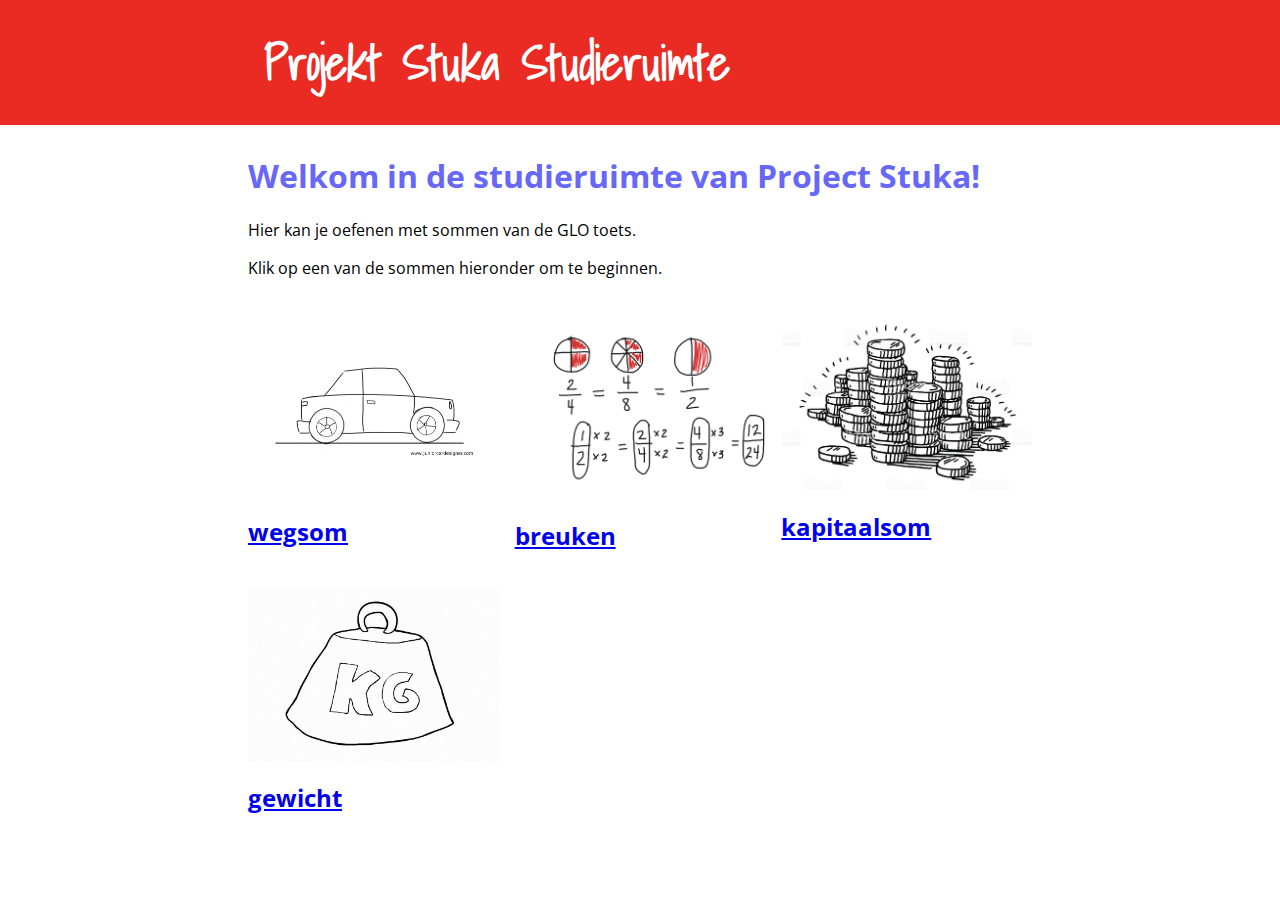
==== commit ed55c5d0: "blue text" ====
--- a/index.html
+++ b/index.html
@@ -25,7 +25,7 @@
 
     <div class="pure-g grid-center">
         <section class="pure-u-1 p1">
-            <h1>Welkom in de studieruimte van Project Stuka!</h1>
+            <h1 class="c-blue">Welkom in de studieruimte van Project Stuka!</h1>
             <p>Hier kan je oefenen met sommen van de GLO toets.</p>
             <p>Klik op een van de sommen hieronder om te beginnen.</p>
         </section>
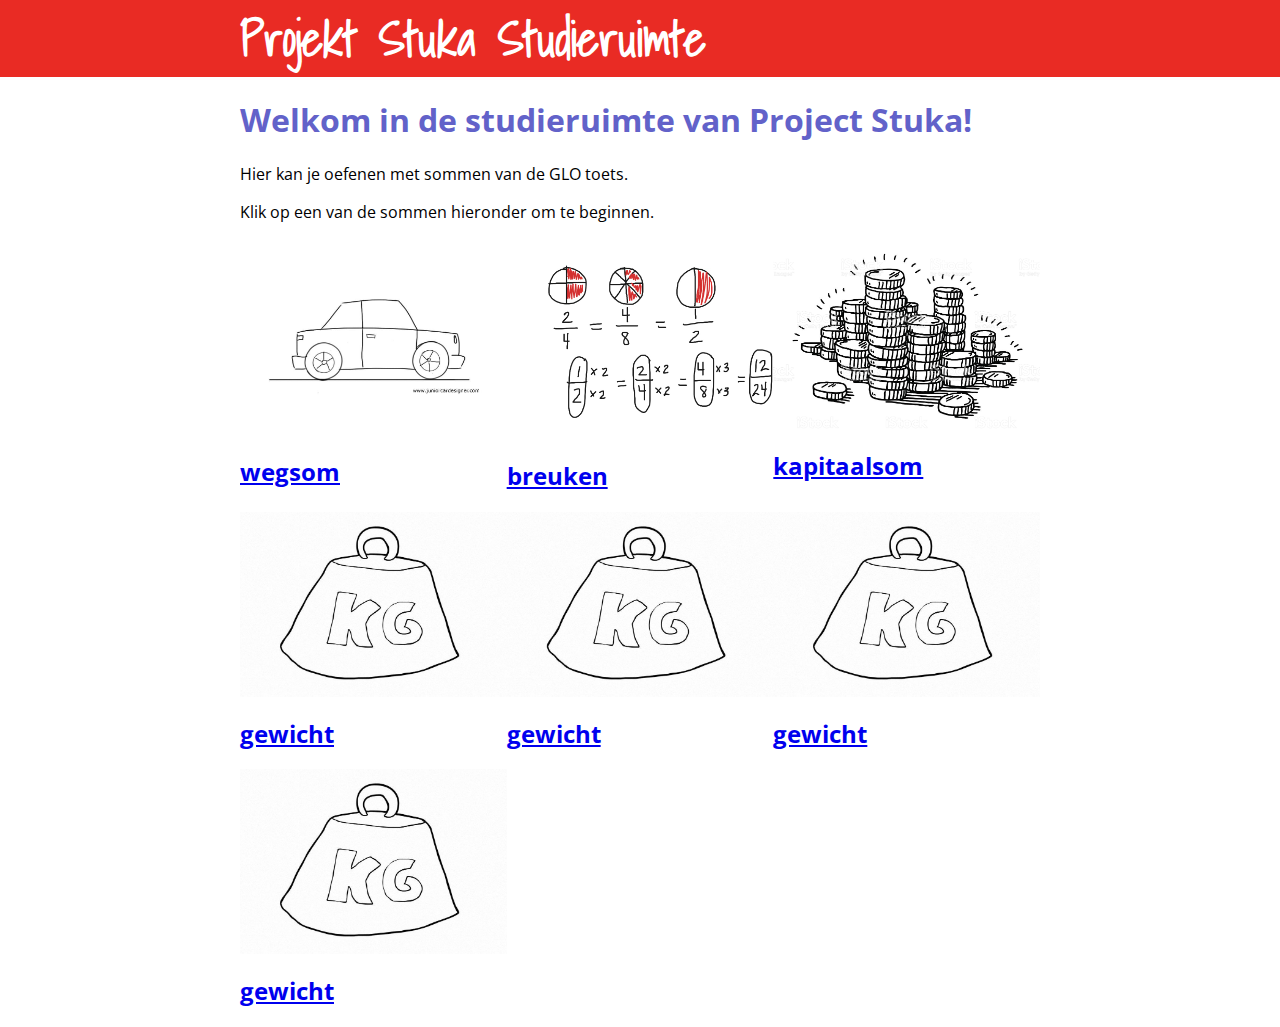
==== commit 1e852406: "edit" ====
--- a/index.html
+++ b/index.html
@@ -32,10 +32,41 @@
     </div>
 
     <div class="pure-g grid-center">
-        <div class="pure-u-1 pure-u-sm-1-2 pure-u-md-1-3 p1"><a href="#"><img class="pure-img" src="images/car.jpg" alt="auto"><h2>wegsom</h2></a></div>
-        <div class="pure-u-1 pure-u-sm-1-2 pure-u-md-1-3 p1"><a href="#"><img class="pure-img" src="images/fractions.jpg" alt="auto"><h2>breuken</h2></a></div>
-        <div class="pure-u-1 pure-u-sm-1-2 pure-u-md-1-3 p1"><a href="#"><img class="pure-img" src="images/money.jpg" alt="auto"><h2>kapitaalsom</h2></a></div>
-        <div class="pure-u-1 pure-u-sm-1-2 pure-u-md-1-3 p1"><a href="#"><img class="pure-img" src="images/gewicht.jpg" alt="auto"><h2>gewicht</h2></a></div>
+        <div class="pure-u-1 pure-u-sm-1-2 pure-u-md-1-3 p1">
+            <a href="#"><img class="pure-img" src="images/car.jpg" alt="auto">
+                <h2>wegsom</h2>
+            </a>
+        </div>
+        <div class="pure-u-1 pure-u-sm-1-2 pure-u-md-1-3 p1">
+            <a href="#"><img class="pure-img" src="images/fractions.jpg" alt="auto">
+                <h2>breuken</h2>
+            </a>
+        </div>
+        <div class="pure-u-1 pure-u-sm-1-2 pure-u-md-1-3 p1">
+            <a href="kapitaal-1.html"><img class="pure-img" src="images/money.jpg" alt="auto">
+                <h2>kapitaalsom</h2>
+            </a>
+        </div>
+        <div class="pure-u-1 pure-u-sm-1-2 pure-u-md-1-3 p1">
+            <a href="#"><img class="pure-img" src="images/gewicht.jpg" alt="auto">
+                <h2>gewicht</h2>
+            </a>
+        </div>
+        <div class="pure-u-1 pure-u-sm-1-2 pure-u-md-1-3 p1">
+            <a href="#"><img class="pure-img" src="images/gewicht.jpg" alt="auto">
+                <h2>gewicht</h2>
+            </a>
+        </div>
+        <div class="pure-u-1 pure-u-sm-1-2 pure-u-md-1-3 p1">
+            <a href="#"><img class="pure-img" src="images/gewicht.jpg" alt="auto">
+                <h2>gewicht</h2>
+            </a>
+        </div>
+        <div class="pure-u-1 pure-u-sm-1-2 pure-u-md-1-3 p1">
+            <a href="#"><img class="pure-img" src="images/gewicht.jpg" alt="auto">
+                <h2>gewicht</h2>
+            </a>
+        </div>
 
     </div>
 
--- a/css/pure.css
+++ b/css/pure.css
@@ -154,7 +154,7 @@
 
 mark {
   background: #ff0;
-  color: #000;
+  color: #000;    
 }
 
 /**
--- a/css/pure-custom.css
+++ b/css/pure-custom.css
@@ -2,6 +2,11 @@
     -webkit-box-sizing: border-box;
     -moz-box-sizing: border-box;
     box-sizing: border-box;
+}
+
+mark {
+    border-style: solid;
+    border-width: thin;
 }
 
 html,
@@ -22,18 +27,14 @@
 }
 
 .bg-red {
-        background-color: #e92b24;
+    background-color: #e92b24;
 }
 
 .c-blue {
-    color: #6767f8;
+    color: #6262c9;
 }
 
 .grid-center {
     max-width: 50em;
     margin: auto;
 }
-
-.p1 {
-    padding: .5em;
-}